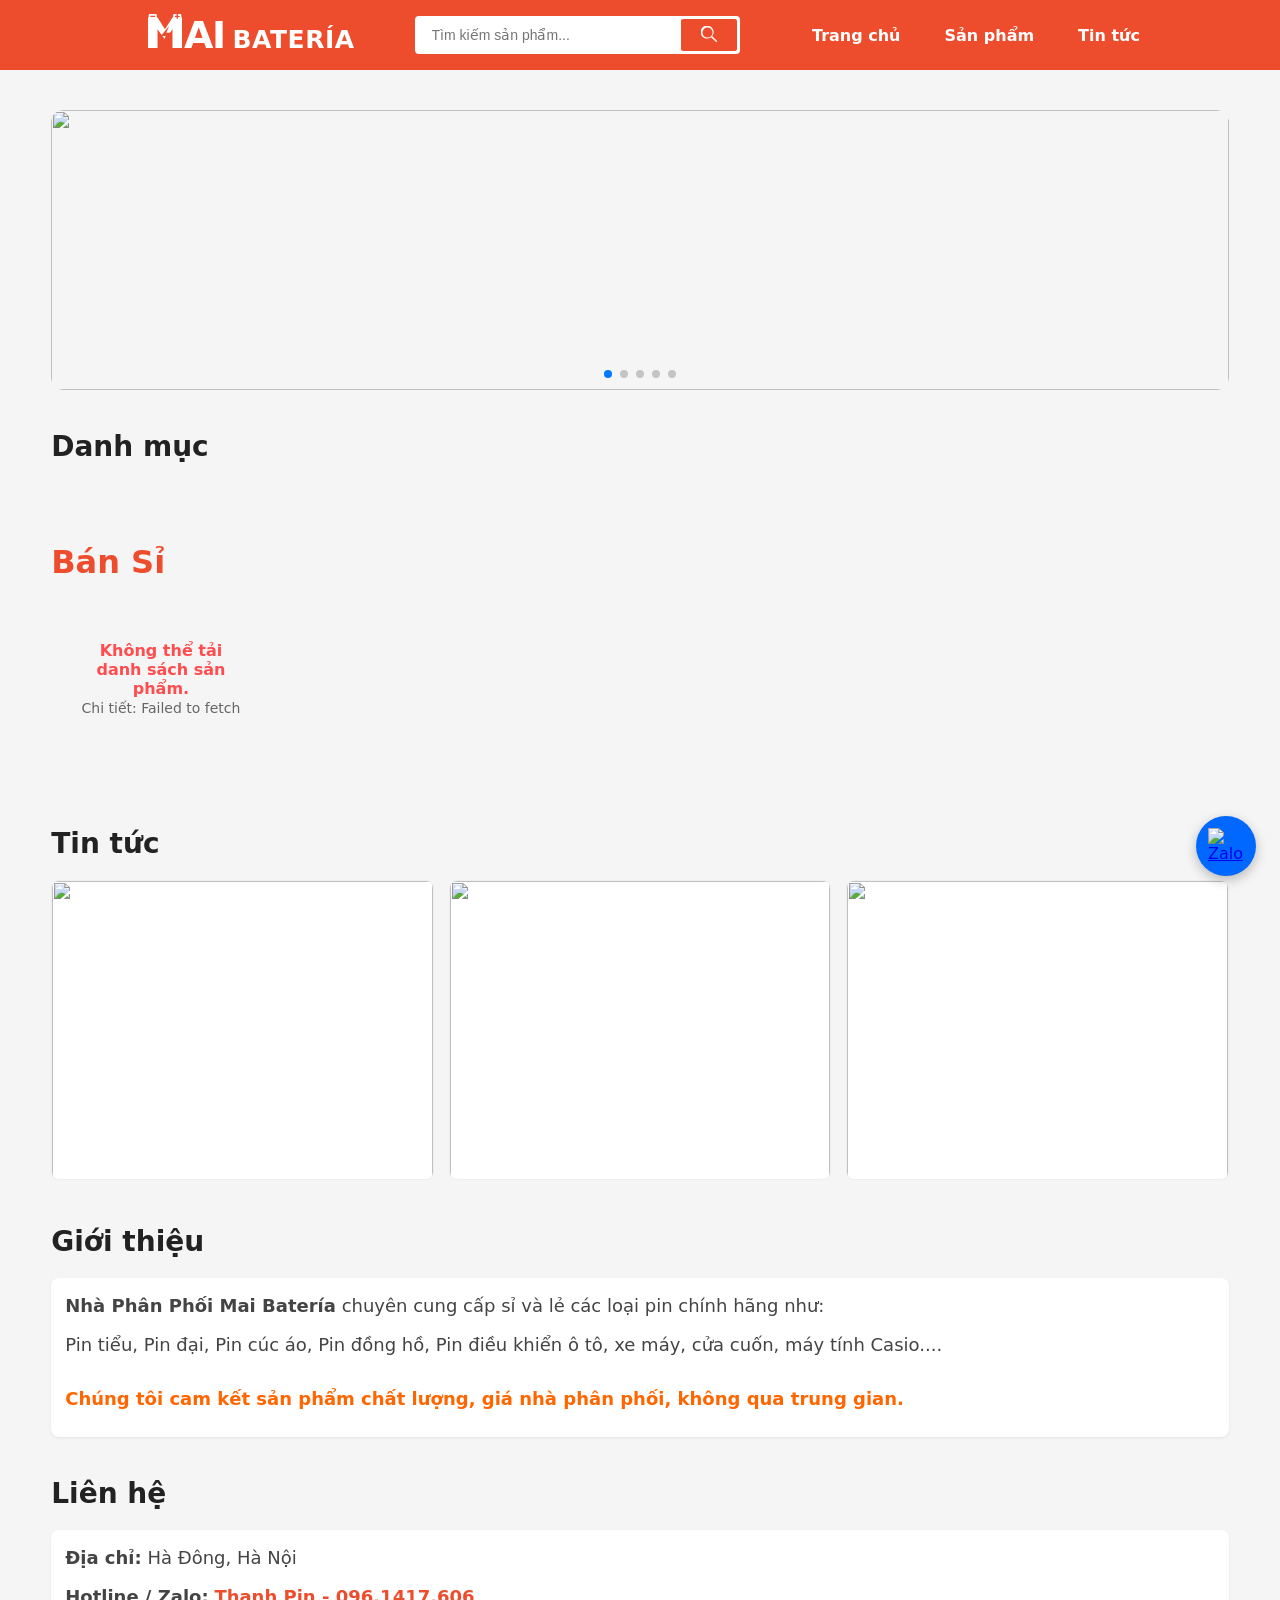
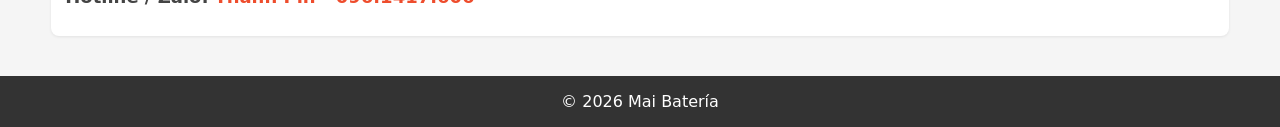
==== index.html @ ac85b608 "Update index.html" ====
<!DOCTYPE html>
<html lang="vi">

<head>
    
    <meta charset="UTF-8">

    <meta name="viewport" content="width=device-width, initial-scale=1.0">

    <title>Mai Batería - Chuyên cung cấp pin chính hãng</title>

    <meta name="description" content="Chuyên cung cấp pin chính hãng, pin công nghiệp và thiết bị điện.">

    <link rel="stylesheet" href="style.css">
    <link rel="stylesheet" href="https://cdn.jsdelivr.net/npm/swiper@11/swiper-bundle.min.css"/>
    <link rel="icon" href="data:image/svg+xml,<svg xmlns=%22http://www.w3.org/2000/svg%22 viewBox=%220 0 24 24%22 fill=%22%23FF6600%22><path d=%22M17 5H3a2 2 0 0 0-2 2v10a2 2 0 0 0 2 2h14a2 2 0 0 0 2-2V7a2 2 0 0 0-2-2zm4 4v6h1V9h-1z%22/></svg>">
    
</head>

<body>

    <!-- ===== HEADER ===== -->

<header id="header">
    
<div class="logo">
    <a href="#home" class="logo-wrapper">
        <svg class="icon-m" viewBox="0 0 100 100" xmlns="http://www.w3.org/2000/svg">
            <defs>
                <mask id="cutout-mask">
                    <rect width="100" height="100" fill="white"/>
                    <rect x="7" y="5" width="14" height="4" rx="1" fill="black"/>
                    <rect x="79" y="5" width="14" height="4" rx="1" fill="black"/>
                    <rect x="84" y="0" width="4" height="14" rx="1" fill="black"/>
                    <polygon points="62,35 38,65 52,65 42,90 68,55 54,55" fill="black"/>
                </mask>
            </defs>
            <g mask="url(#cutout-mask)" fill="white">
                <rect x="2" y="0" width="24" height="15" rx="3"/>
                <rect x="74" y="0" width="24" height="15" rx="3"/>
                <path d="M 0 100 L 0 10 L 28 10 L 50 45 L 72 10 L 100 10 L 100 100 L 72 100 L 72 45 L 50 75 L 28 45 L 28 100 Z"/>
            </g>
        </svg>
        <span class="text-ai">AI</span>
        <span class="text-bateria">BATERÍA</span>
    </a>
</div>
    
        <div class="header-search">
            <input type="text" id="searchInput" placeholder="Tìm kiếm sản phẩm...">
            <button id="searchBtn">
                <svg viewBox="0 0 19 19" width="16" height="16" fill="currentColor"><path d="M18.86 17.65l-5.6-5.6a7.7 7.7 0 1 0-1.2 1.2l5.6 5.6a.85.85 0 0 0 1.2-1.2zM7.75 13.8a6 6 0 1 1 0-12 6 6 0 0 1 0 12z"></path></svg>
            </button>
        </div>

        <nav id="navbar">
            <a href="#home">Trang chủ</a>
            <a href="#products">Sản phẩm</a>
            <a href="#news">Tin tức</a>
        </nav>
    </header>

<section id="home">
    <div class="swiper mySwiper">
        <div class="swiper-wrapper">
            <div class="swiper-slide"><img src="https://i.postimg.cc/FR62rSmL/pin-maxell-super-2.jpg" style="width:100%; border-radius:12px;"></div>
            <div class="swiper-slide"><img src="https://i.postimg.cc/KYJ6WVH9/cell-pin-POTECH.jpg" style="width:100%; border-radius:12px;"></div>
            <div class="swiper-slide"><img src="https://i.postimg.cc/XJPTj53w/pw1.png" style="width:100%; border-radius:12px;"></div>
            <div class="swiper-slide"><img src="https://i.postimg.cc/j2JBLjSV/vn-11134207-820l4-mfamh0n46bk985.jpg" style="width:100%; border-radius:12px;"></div>
            <div class="swiper-slide"><img src="https://i.postimg.cc/2yBgV58v/sc181.png" style="width:100%; border-radius:12px;"></div>
        </div> 
        <div class="swiper-pagination"></div>
    </div>
</section>

       <section id="categories">
    <h2>Danh mục</h2>
    <div id="categoryContainer">
        </div>
</section>



    <!-- ===== PRODUCTS ===== -->

    <section id="products">

        <h2>Bán Sỉ</h2>

        <div id="productContainer">

            <!-- JS -->

        </div>

    </section>

     <div id="paginationContainer"></div>

    <!-- ===== NEWS ===== -->

<section id="news">
    <h2>Tin tức</h2>
    <div id="newsContainer">
        
        <div class="news-item">
            <img src="https://i.postimg.cc/J4jCZXg5/roc.jpg">
          
        </div>

        <div class="news-item">
            <img src="https://i.postimg.cc/XvjMQ3QF/ast-2353961-jpg-pub-thumb-644-644.jpg">
           
        </div>

        <div class="news-item">
            <img src="https://i.postimg.cc/Gts6HphK/t.png">
            
        </div>

    </div>
</section>



    <!-- ===== ABOUT ===== -->

    <section id="about">
        <h2>Giới thiệu</h2>
        <div id="aboutContainer">
            <p style="font-size: 18px;"><strong>Nhà Phân Phối Mai Batería</strong> chuyên cung cấp sỉ và lẻ các loại pin chính hãng như: </p>
            <p style="font-size: 18px;"> Pin tiểu, Pin đại, Pin cúc áo, Pin đồng hồ, Pin điều khiển ô tô, xe máy, cửa cuốn, máy tính Casio....</p>
            <p style="font-size: 18px; color: #FF6600; font-weight: bold; margin-top: 25px;">Chúng tôi cam kết sản phẩm chất lượng, giá nhà phân phối, không qua trung gian.</p>
    </section>


    <section id="contact">
        <h2>Liên hệ</h2>
        <div id="contactContainer">
            <p style="font-size: 18px;"><strong>Địa chỉ:</strong> Hà Đông, Hà Nội</p>
            <p style="font-size: 18px;"><strong>Hotline / Zalo:</strong> <a href="https://zalo.me/0961417606" target="_blank">Thanh Pin - 096.1417.606</a></p>
        </div>
    </section>


    <!-- ===== FOOTER ===== -->

    <footer>

        <div id="footerContainer">

            © 2026 Mai Batería

        </div>

    </footer>

<!-- ================= PRODUCT POPUP ================= -->
<div id="productPopup" class="popup hidden">

    <div class="popup-content">

        <span id="closePopup" class="close-btn">×</span>

        <img id="popupImage" src="">

        <h2 id="popupName"></h2>

        <p id="popupPrice"></p>

        <p id="popupCategory"></p>

    </div>

</div>

<div id="productDetail" class="detail hidden">

    <div class="detail-box">

        <span id="closeDetail" class="close-btn">×</span>

        <div class="detail-content">

            <img id="detailImage">

            <div class="detail-info">

                <h2 id="detailName"></h2>

                <p id="detailPrice"></p>

                <p id="detailCategory"></p>

                <button class="buy-btn">Liên hệ Zalo</button>

            </div>

        </div>

    </div>

</div>
    
<!-- Dưới cùng của file, trước </body> -->
<script src="https://cdn.jsdelivr.net/npm/swiper@11/swiper-bundle.min.js"></script>
<script>
  var swiper = new Swiper(".mySwiper", {
    autoplay: { delay: 3000, disableOnInteraction: false },
    loop: true,
    pagination: { el: ".swiper-pagination", clickable: true },
  });
</script>

<script src="https://www.gstatic.com/firebasejs/10.13.2/firebase-app-compat.js"></script>
<script src="https://www.gstatic.com/firebasejs/10.13.2/firebase-firestore-compat.js"></script>
<script src="app.js"></script>

<a href="https://zalo.me/0961417606" class="zalo-float" target="_blank" rel="noopener noreferrer" title="Chat qua Zalo">
    <img src="https://upload.wikimedia.org/wikipedia/commons/9/91/Icon_of_Zalo.svg" alt="Zalo Chat">
</a>

<div id="productModal" class="modal">
    <div class="modal-content">
        <span class="close-modal" onclick="closeProductPopup()">&times;</span>
        
        <div class="modal-body">
            <div class="modal-left">
                <img id="modalImg" src="" alt="Sản phẩm">
            </div>
            <div class="modal-right">
                <h2 id="modalName"></h2>
                <p id="modalPrice"></p>
                <hr>
                <h4>Thông tin chi tiết:</h4>
                <div id="modalDescription" class="modal-desc"></div>
                
                <a id="modalZaloBtn" href="#" target="_blank" class="modal-zalo-btn">
                    💬 Liên Hệ Zalo
                </a>
            </div>
        </div>
    </div>
</div>
    
</body>

</html>
---- style.css ----
/* =====================================================
   PIN SHOP - SHOPEE MINI UI
===================================================== */

* {
    margin: 0;
    padding: 0;
    box-sizing: border-box;
}

body {
    font-family: system-ui, -apple-system, Segoe UI, Roboto, Arial;
    background: #f5f5f5;
    color: #222;
}

/* ================= HEADER ================= */
header {
    position: sticky;
    top: 0;
    z-index: 1000;
    background: #ee4d2d;
    color: white;
    display: flex;
    justify-content: space-between;
    align-items: center;
    padding: 12px 24px;
    gap: 30px;
}

.logo img {
    height: 40px;
    filter: brightness(0) invert(1);
}

#navbar { display: flex; gap: 16px; }
#navbar a { color: white; text-decoration: none; font-size: 13px; opacity: .9; }
#navbar a:hover { opacity: 1; }

.header-search {
    flex: 1;
    max-width: 600px;
    display: flex;
    background: white;
    border-radius: 4px;
    padding: 3px;
}

.header-search input { flex: 1; border: none; padding: 8px 14px; outline: none; font-size: 14px; }
.header-search button { background: #ee4d2d; color: white; border: none; padding: 0 20px; border-radius: 2px; cursor: pointer; transition: 0.2s; }
.header-search button:hover { background: #f05d40; }

/* ================= SECTION BỐ CỤC CHUNG ================= */
section {
    width: 92%;
    max-width: 1200px;
    margin: 40px auto; /* Khoảng cách giữa các section */
}

/* ================= BANNER ================= */
#bannerContainer {
    height: 280px;
    border-radius: 12px;
    background: linear-gradient(135deg,#ff6b3d,#ee4d2d);
    display: flex;
    justify-content: center;
    align-items: center;
    color: white;
    font-size: 28px;
    font-weight: 700;
    box-shadow: 0 8px 20px rgba(0,0,0,0.12);
}

/* ================= CATEGORY ================= */
#categoryContainer { display: flex; flex-wrap: wrap; gap: 8px; }
.category { padding: 6px 12px; background: white; border: 1px solid #eee; border-radius: 999px; font-size: 12px; cursor: pointer; transition: .2s; }
.category:hover { border-color: #ee4d2d; color: #ee4d2d; }
.category.active { background: #ee4d2d; color: white; border-color: #ee4d2d; }

/* ================= PRODUCTS (LƯỚI SẢN PHẨM) ================= */
#products h2 { margin-bottom: 25px; font-size: 22px; }

#productContainer {
    display: grid;
    grid-template-columns: repeat(5, 1fr); /* Ép đúng 5 cột */
    gap: 20px; 
    margin-bottom: 30px;
}

.product {
    background: white;
    border-radius: 4px;
    overflow: hidden;
    box-shadow: 0 1px 2px rgba(0,0,0,0.1);
    transition: 0.2s;
    cursor: pointer;
    position: relative;
    padding-bottom: 10px;
}

.product:hover { transform: translateY(-2px); box-shadow: 0 6px 16px rgba(0,0,0,0.12); }
.product img { width: 100%; height: 160px; object-fit: cover; }
.product-info { 
    padding: 10px; 
    min-height: 120px; /* Tăng từ 150px lên 180px để có nhiều không gian hơn */
    display: flex;         /* Sử dụng flexbox */
    flex-direction: column; /* Xếp theo cột */
    justify-content: space-between; /* Đẩy giá xuống cuối container */
}
.product-name { 
    font-size: 18px; 
    font-weight: 680; 
    line-height: 22px; 
    /* Tăng max-height lên 68px để trừ hao các trình duyệt render chữ khác nhau */
    max-height: 68px; 
    overflow: hidden; 
    display: -webkit-box; 
    /* Thay đổi từ 2 thành 3 để hiển thị 3 dòng */
    -webkit-line-clamp: 3; 
    -webkit-box-orient: vertical; 
}
.product-price { 
    margin-top: 15px; /* Tăng khoảng cách từ 6px lên 15px để tách biệt với tên */
    color: #ee4d2d; 
    font-weight: 700; 
}

/* =====================================================
   PHÂN TRANG CHUẨN SHOPEE (MŨI TÊN + Ô GÕ TRANG)
===================================================== */
#paginationContainer {
    display: flex;
    flex-wrap: wrap;
    justify-content: center;
    align-items: center;
    gap: 6px;
    margin: 30px 0 40px 0;
}

#paginationContainer button {
    padding: 0 12px;
    min-width: 38px;
    height: 38px;
    cursor: pointer;
    background: white;
    border: 1px solid #e0e0e0;
    color: #555;
    border-radius: 4px;
    font-size: 15px;
    font-weight: 600;
    transition: all 0.2s ease;
    display: flex;
    align-items: center;
    justify-content: center;
    box-shadow: 0 1px 2px rgba(0,0,0,0.05);
}

/* Nút mũi tên khi bị vô hiệu hóa (Đang ở trang 1 thì không lùi được) */
#paginationContainer button:disabled {
    opacity: 0.35;
    cursor: not-allowed;
    background: #f9f9f9;
    border-color: #eee;
}

#paginationContainer button:hover:not(:disabled), 
#paginationContainer button.active {
    background: #ee4d2d;
    color: white;
    border-color: #ee4d2d;
    box-shadow: 0 3px 8px rgba(238, 77, 45, 0.3);
    transform: translateY(-1px);
}

/* Dấu ba chấm ... */
.page-dots {
    color: #888;
    padding: 0 4px;
    font-weight: bold;
    user-select: none;
}

/* Khu vực ô gõ số trang để nhảy nhanh */
.pagination-jump {
    display: flex;
    align-items: center;
    gap: 8px;
    margin-left: 15px;
    font-size: 14px;
    color: #555;
    font-weight: 500;
}

.pagination-jump input {
    width: 55px;
    height: 38px;
    padding: 0 4px;
    border: 1px solid #ccc;
    border-radius: 4px;
    text-align: center;
    outline: none;
    font-size: 15px;
    font-weight: bold;
    color: #ee4d2d;
    transition: 0.2s;
}

.pagination-jump input:focus {
    border-color: #ee4d2d;
    box-shadow: 0 0 0 2px rgba(238, 77, 45, 0.15);
}

/* Tối ưu phân trang trên Điện thoại (Dưới 768px) */
@media (max-width: 768px) {
    #paginationContainer {
        gap: 4px;
    }
    #paginationContainer button {
        min-width: 34px;
        height: 34px;
        font-size: 14px;
        padding: 0 8px;
    }
    /* Đẩy ô gõ trang xuống dòng riêng cho thoáng màn hình mobile */
    .pagination-jump {
        width: 100%;
        justify-content: center;
        margin-left: 0;
        margin-top: 10px;
    }
}

/* ================= NEWS & ABOUT ================= */
#newsContainer { display: grid; grid-template-columns: repeat(auto-fill, minmax(240px, 1fr)); gap: 12px; }
.news { background: white; padding: 12px; border-radius: 8px; box-shadow: 0 1px 3px rgba(0,0,0,0.08); }
#aboutContainer, #contactContainer { background: white; padding: 14px; border-radius: 8px; box-shadow: 0 1px 3px rgba(0,0,0,0.08); }

/* ================= FOOTER ================= */
footer { margin-top: 30px; padding: 16px; text-align: center; background: #333; color: white; }

/* ================= MOBILE ================= */
@media(max-width:768px){
    header { flex-direction: column; gap: 10px; }
    #bannerContainer { height: 180px; font-size: 20px; }
}

/* ================= POPUP ================= */
.popup, .detail { position: fixed; inset: 0; background: rgba(0,0,0,0.6); display: flex; justify-content: center; align-items: center; z-index: 2000; }
.popup.hidden, .detail.hidden { display: none; }
.popup-content, .detail-box { background: white; width: 90%; max-width: 700px; border-radius: 12px; padding: 16px; position: relative; }
.close-btn { position: absolute; top: 10px; right: 12px; font-size: 24px; cursor: pointer; }
.detail-content { display: flex; gap: 16px; }
.detail-content img { width: 50%; border-radius: 10px; }
.buy-btn { margin-top: 10px; padding: 10px; width: 100%; background: #ee4d2d; color: white; border: none; border-radius: 8px; cursor: pointer; }

/* 1. Dành riêng cho Tiêu đề Sản phẩm (To và đậm nhất) */
section#products h2 {
    font-size: 32px !important;
    color: #ee4d2d !important;
    margin-bottom: 30px !important;
    font-weight: 800 !important;
}

/* 2. Dành cho các Tiêu đề khác (Danh mục, Tin tức, Liên hệ) */
section h2 {
    font-size: 28px;
    margin-bottom: 20px;
    font-weight: bold;
}

#aboutContainer, #contactContainer {
    line-height: 1.6;
    font-size: 14px;
    color: #444;
}

#aboutContainer p, #contactContainer p {
    margin-bottom: 10px;
}

#contactContainer a {
    color: #ee4d2d;
    font-weight: bold;
    text-decoration: none;
}

.swiper {
    width: 100%;
    height: 280px;
    border-radius: 12px;
    margin-bottom: 20px;
}

.swiper-slide img {
    display: block;
    width: 100%;
    height: 100%;
    object-fit: cover;
}

@media(max-width:768px){
    .swiper { height: 180px; }
}


/* Container tin tức */
#newsContainer { 
    display: flex; 
    gap: 15px; 
    flex-wrap: wrap; 
    justify-content: center; 
}

/* Các item tin tức */
.news-item { 
    flex: 1; 
    min-width: 300px; 
    max-width: 390px; 
}

/* Ảnh tin tức: Sử dụng contain để hiển thị trọn vẹn */
.news-item img { 
    width: 100%; 
    height: 300px; /* Bạn có thể chỉnh chiều cao này tùy ý */
    object-fit: contain; /* KHÔNG BỊ CẮT */
    background-color: #ffffff; /* Nền trắng sạch */
    border-radius: 8px;
    border: 1px solid #eee; /* Thêm viền nhẹ cho đẹp */
}

.news-item h3 { 
    font-size: 16px; 
    margin: 10px 0; 
}

.logo-wrapper {
    display: flex;
    align-items: baseline; /* Căn bằng đáy chữ, luôn thẳng hàng */
    gap: 2px;
    text-decoration: none;
}

.icon-m {
    height: 34px; /* Đã thu nhỏ từ 54px xuống 34px cho vừa vặn */
    width: auto;
}

.text-ai {
    font-size: 38px; /* Thu nhỏ cỡ chữ AI */
    font-weight: 900;
    color: white;
    font-family: system-ui, -apple-system, sans-serif;
    letter-spacing: -1.5px; 
}

.text-bateria {
    font-size: 25px; /* Kích thước BATERÍA bằng đúng 2/3 chữ AI (Tỷ lệ 3:2) */
    font-weight: 800;
    color: white;
    font-family: system-ui, -apple-system, sans-serif;
    letter-spacing: 0.5px;
    margin-left: 6px; /* Cách chữ AI ra một xíu cho thoáng */
}

/* Container chứa danh mục */
#categoryContainer {
    display: flex;
    flex-wrap: wrap;
    gap: 15px; /* Khoảng cách giữa các nút */
    justify-content: center;
    margin-bottom: 30px;
    padding: 10px;
}

/* Style chung cho nút danh mục */
.category-btn {
    padding: 12px 24px;      /* Tăng kích thước nút */
    font-size: 15px;         /* Chữ to hơn */
    font-weight: 600;
    cursor: pointer;
    background: #ffffff;
    border: 1px solid #e0e0e0;
    border-radius: 8px;      /* Bo góc nhẹ nhàng */
    transition: all 0.3s ease;
    box-shadow: 0 2px 5px rgba(0,0,0,0.05); /* Đổ bóng nhẹ */
    color: #555;
}

/* Hiệu ứng khi di chuột */
.category-btn:hover {
    border-color: #ee4d2d;
    color: #ee4d2d;
    background-color: #fff5f3;
    transform: translateY(-2px); /* Hiệu ứng nổi lên khi di chuột */
}

/* Hiệu ứng khi nút được chọn */
.category-btn.active {
    background-color: #ee4d2d;
    color: white;
    border-color: #ee4d2d;
    box-shadow: 0 4px 10px rgba(238, 77, 45, 0.3);
}

/* 1. Header: Cấu trúc chính */
header {
    display: flex;
    justify-content: space-between; /* Đẩy logo sang trái, nav sang phải, search ở giữa */
    align-items: center;
    padding: 12px 30px; /* Khoảng cách đều 2 bên */
    background: #ee4d2d;
    position: sticky;
    top: 0;
    z-index: 1000;
    height: 70px; /* Cố định chiều cao */
    padding: 12px 10%;
}

/* 2. Logo: Đẩy ra khỏi mép trái */
.logo {
    padding-left: 20px; /* Khoảng cách từ mép màn hình vào logo */
    flex-shrink: 0;     /* Không cho phép logo bị co lại */
}

/* 3. Search: Chiếm không gian ở giữa, nhưng không được đè lên các bên */
.header-search {
    flex: 1;            /* Ăn hết phần trống còn lại */
    max-width: 500px;   /* Giới hạn độ rộng tối đa */
    margin: 0 30px;     /* Khoảng cách thở với logo và nav */
    display: flex;
    background: white;
    border-radius: 4px;
    padding: 3px;
}

/* 4. Navbar: Ép cứng trên 1 dòng */
#navbar {
    display: flex;
    gap: 20px;
    white-space: nowrap; /* CÂU LỆNH QUAN TRỌNG: Không cho xuống dòng */
    flex-shrink: 0;      /* CÂU LỆNH QUAN TRỌNG: Không cho co lại dù màn hình nhỏ */
    align-items: center;
}

#navbar a {
    color: white;
    text-decoration: none;
    font-size: 16px;
    font-weight: 700;
    padding: 8px 12px;
    border-radius: 6px;
    transition: all 0.3s ease;
    opacity: 1;
}

#navbar a:hover {
    background: rgba(255, 255, 255, 0.2);
    cursor: pointer;
}

/* ==========================================================================
   TỐI ƯU RESPONSIVE CHUẨN (KHẮC PHỤC TRÀN HEADER & ĐỒNG BỘ 3 CỘT)
========================================================================== */

/* 1. Màn hình Laptop vừa / Tablet ngang (769px - 1150px) -> CHUẨN 3 CỘT */
@media (min-width: 769px) and (max-width: 1150px) {
    /* Thu gọn khoảng cách hai bên header */
    header {
        padding: 10px 2% !important;
        gap: 10px !important;
    }

    /* GIẢI PHÁP LỖI 2: Ép thanh tìm kiếm tự động co nhỏ lại, nhường chỗ cho Menu */
    .header-search {
        flex: 0 1 240px !important; /* Độ rộng tối đa 240px, cho phép tự co nhỏ nếu chật */
        margin: 0 8px !important;
    }

    /* Thu nhỏ khoảng cách giữa các chữ "Trang chủ", "Sản phẩm", "Tin tức" */
    #navbar {
        gap: 10px !important;
        flex-shrink: 0 !important; /* Tuyệt đối không cho menu bị bóp méo hay cắt chữ */
    }

    #navbar a {
        font-size: 14px !important;
        padding: 6px 8px !important;
    }

    /* GIẢI PHÁP LỖI 3: Ép lưới sản phẩm hiện đúng 3 cột vuông vức */
    #productContainer {
        grid-template-columns: repeat(3, 1fr) !important;
        gap: 15px !important;
    }
}

/* 2. Màn hình Điện thoại / Tablet dọc (Dưới 768px) -> CHUẨN 2 CỘT */
@media (max-width: 768px) {
    header {
        flex-wrap: wrap !important;
        height: auto !important;
        padding: 12px 4% !important;
        gap: 10px !important;
    }

    .logo { 
        order: 1; 
    }
    
    #navbar { 
        order: 2; 
        width: auto; 
        gap: 8px !important; 
    }
    
    #navbar a { 
        font-size: 13px !important; 
        padding: 4px 6px !important; 
    }

    /* Đẩy thanh tìm kiếm xuống hàng riêng biệt ở dưới cùng trên mobile */
    .header-search {
        order: 3;
        flex: 0 0 100% !important;
        max-width: 100% !important;
        margin: 6px 0 0 0 !important;
    }

    #productContainer {
        grid-template-columns: repeat(2, 1fr) !important;
        gap: 10px !important;
    }
}

/* ==========================================================================
   CẤU HÌNH NÚT ZALO FLOATING (GÓC DƯỚI PHẢI MÀN HÌNH)
========================================================================== */
.zalo-float {
    position: fixed;
    bottom: 24px;   /* Cách đáy màn hình 24px */
    right: 24px;    /* Cách mép phải màn hình 24px */
    width: 60px;
    height: 60px;
    background-color: #0068ff; /* Màu xanh chuẩn của Zalo */
    border-radius: 50%;
    display: flex;
    align-items: center;
    justify-content: center;
    box-shadow: 0 4px 12px rgba(0, 0, 0, 0.25);
    z-index: 99999; /* Đảm bảo luôn nằm trên cùng tất cả các lớp khác */
    transition: all 0.3s ease;
    
    /* Kích hoạt hiệu ứng sóng nhấp nháy liên tục */
    animation: zalo-pulse 2s infinite;
}

/* Hiệu ứng phóng to nhẹ khi khách rê chuột vào */
.zalo-float:hover {
    transform: scale(1.1);
    background-color: #0056d2; 
}

/* Căn chỉnh kích thước icon Zalo bên trong */
.zalo-float img {
    width: 36px;
    height: 36px;
    object-fit: contain;
}

/* Logic chạy hiệu ứng vòng sóng lan tỏa (Pulse Effect) */
@keyframes zalo-pulse {
    0% {
        box-shadow: 0 0 0 0 rgba(0, 104, 255, 0.7);
    }
    70% {
        box-shadow: 0 0 0 15px rgba(0, 104, 255, 0);
    }
    100% {
        box-shadow: 0 0 0 0 rgba(0, 104, 255, 0);
    }
}

/* Tối ưu hiển thị trên Mobile (cho nhỏ lại một chút để không che mất sản phẩm) */
@media (max-width: 768px) {
    .zalo-float {
        bottom: 16px;
        right: 16px;
        width: 50px;
        height: 50px;
    }
    .zalo-float img {
        width: 30px;
        height: 30px;
    }
}

/* ==========================================================================
   CSS POP-UP CHI TIẾT SẢN PHẨM (MODAL)
========================================================================== */
.modal {
    display: none; /* Ẩn mặc định */
    position: fixed;
    z-index: 100000; /* Nằm trên cùng mọi thứ kể cả nút Zalo nổi */
    left: 0;
    top: 0;
    width: 100%;
    height: 100%;
    background-color: rgba(0, 0, 0, 0.6); /* Nền tối phía sau */
    align-items: center;
    justify-content: center;
    padding: 20px;
}

.modal-content {
    background-color: #fff;
    width: 100%;
    max-width: 750px;
    border-radius: 12px;
    position: relative;
    box-shadow: 0 5px 25px rgba(0,0,0,0.3);
    animation: fadeIn 0.3s ease;
    overflow: hidden;
}

/* Nút đóng (X) */
.close-modal {
    position: absolute;
    right: 15px;
    top: 10px;
    font-size: 28px;
    font-weight: bold;
    color: #888;
    cursor: pointer;
    z-index: 10;
    transition: color 0.2s;
}
.close-modal:hover { color: #000; }

/* Bố cục bên trong popup */
.modal-body {
    display: flex;
    flex-wrap: wrap;
}

.modal-left {
    flex: 1 1 300px;
    background-color: #f9f9f9;
    display: flex;
    align-items: center;
    justify-content: center;
    padding: 20px;
}

.modal-left img {
    max-width: 100%;
    max-height: 300px;
    object-fit: contain;
    border-radius: 6px;
}

.modal-right {
    flex: 1 1 350px;
    padding: 30px;
    display: flex;
    flex-direction: column;
}

#modalName {
    font-size: 22px;
    color: #333;
    margin-bottom: 10px;
    line-height: 1.3;
}

#modalPrice {
    font-size: 20px;
    color: #ff4d2d;
    font-weight: bold;
    margin-bottom: 15px;
}

.modal-desc {
    font-size: 14px;
    color: #555;
    line-height: 1.6;
    margin-bottom: 25px;
    max-height: 180px;
    overflow-y: auto; /* Tự xuất hiện thanh cuộn nếu văn bản quá dài */
    padding-right: 5px;
}

/* Nút Zalo trong Pop-up */
.modal-zalo-btn {
    display: block;
    text-align: center;
    background-color: #0068ff;
    color: white !important;
    text-decoration: none;
    padding: 12px;
    border-radius: 8px;
    font-weight: bold;
    margin-top: auto; /* Đẩy nút xuống dưới cùng bên phải */
    transition: background 0.2s;
}
.modal-zalo-btn:hover { background-color: #0056d2; }

/* Hiệu ứng hiện popup mượt */
@keyframes fadeIn {
    from { opacity: 0; transform: scale(0.95); }
    to { opacity: 1; transform: scale(1); }
}

/* Responsive cho Mobile */
@media (max-width: 768px) {
    .modal { padding: 10px; }
    .modal-content { max-height: 90vh; overflow-y: auto; }
    .modal-right { padding: 20px; }
    #modalName { font-size: 18px; }
}
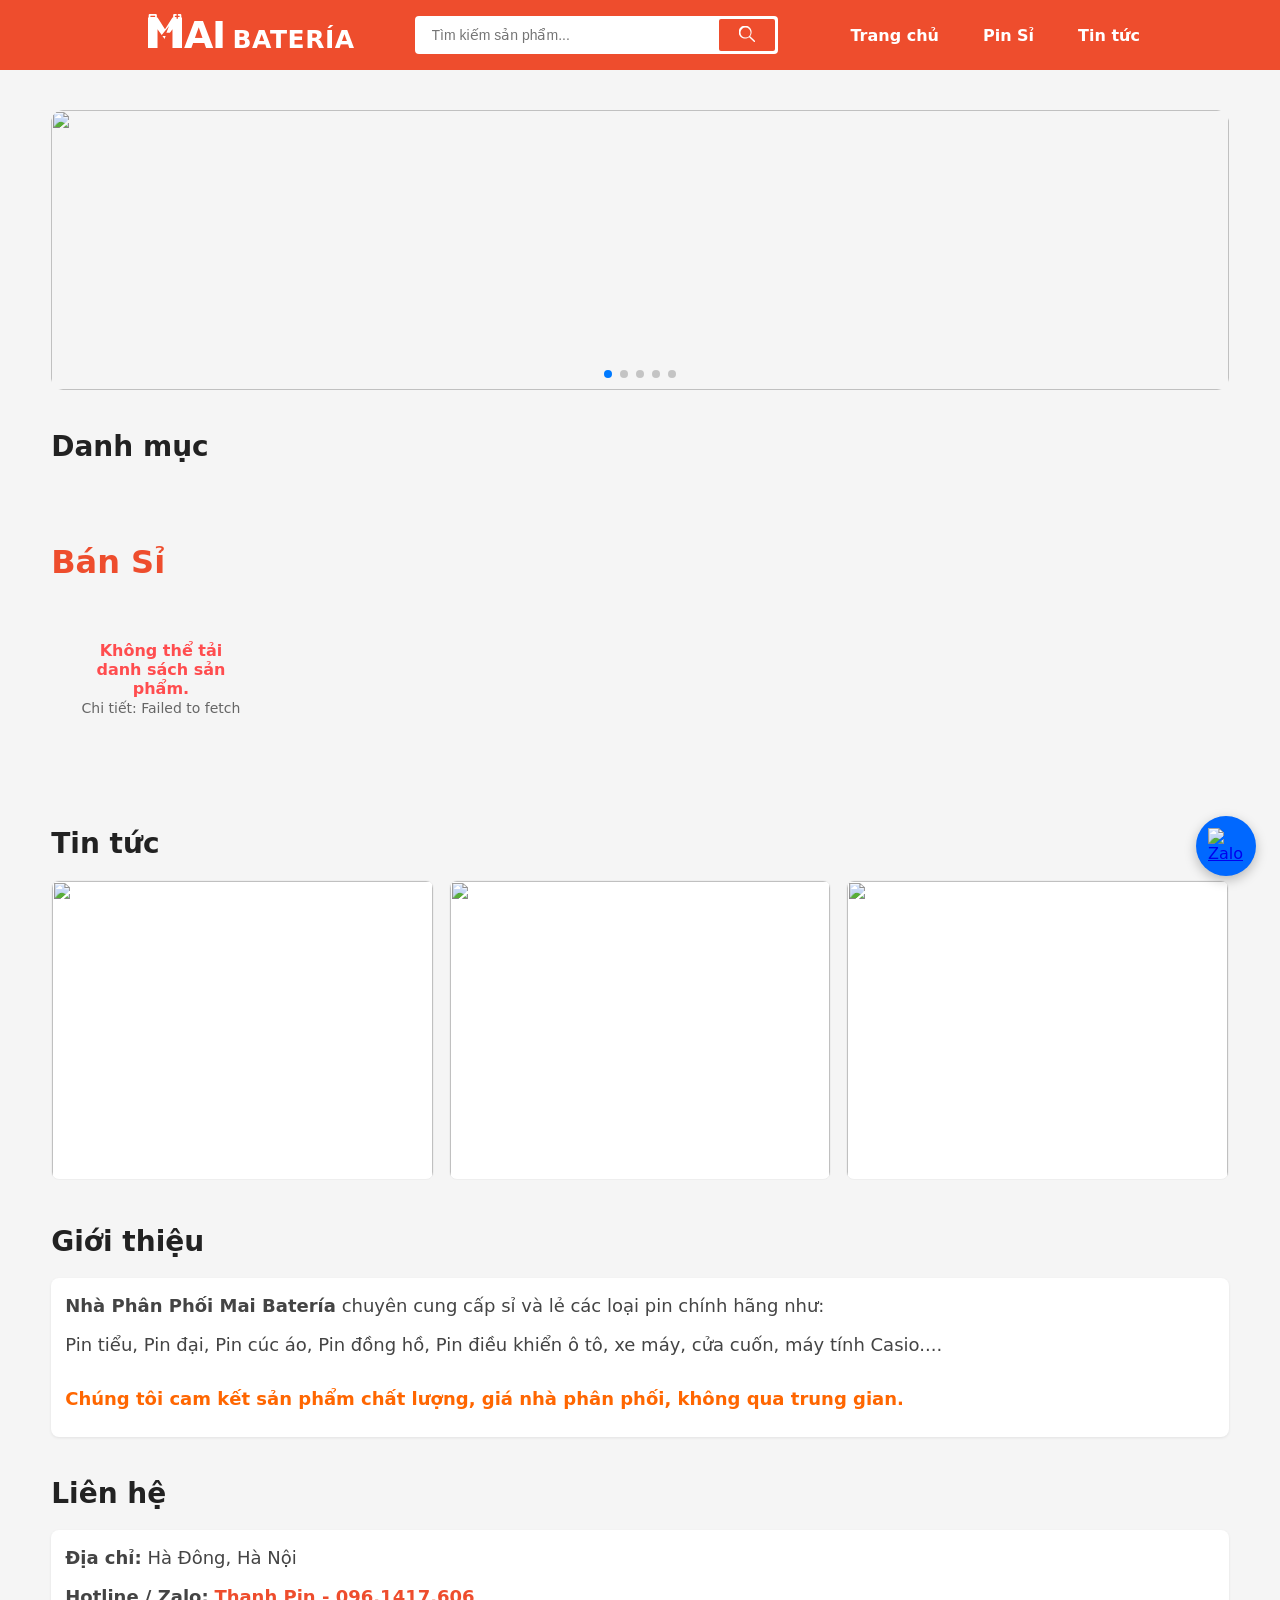
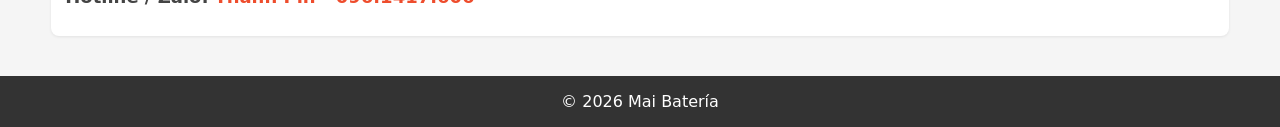
==== commit 1ca39bce: "Update index.html" ====
--- a/index.html
+++ b/index.html
@@ -7,7 +7,7 @@
 
     <meta name="viewport" content="width=device-width, initial-scale=1.0">
 
-    <title>Mai Batería - Chuyên cung cấp pin chính hãng</title>
+    <title>Mai Batería - Chuyên bán sỉ pin chất lượng</title>
 
     <meta name="description" content="Chuyên cung cấp pin chính hãng, pin công nghiệp và thiết bị điện.">
 
@@ -55,7 +55,7 @@
 
         <nav id="navbar">
             <a href="#home">Trang chủ</a>
-            <a href="#products">Sản phẩm</a>
+            <a href="#products">Pin Sỉ</a>
             <a href="#news">Tin tức</a>
         </nav>
     </header>
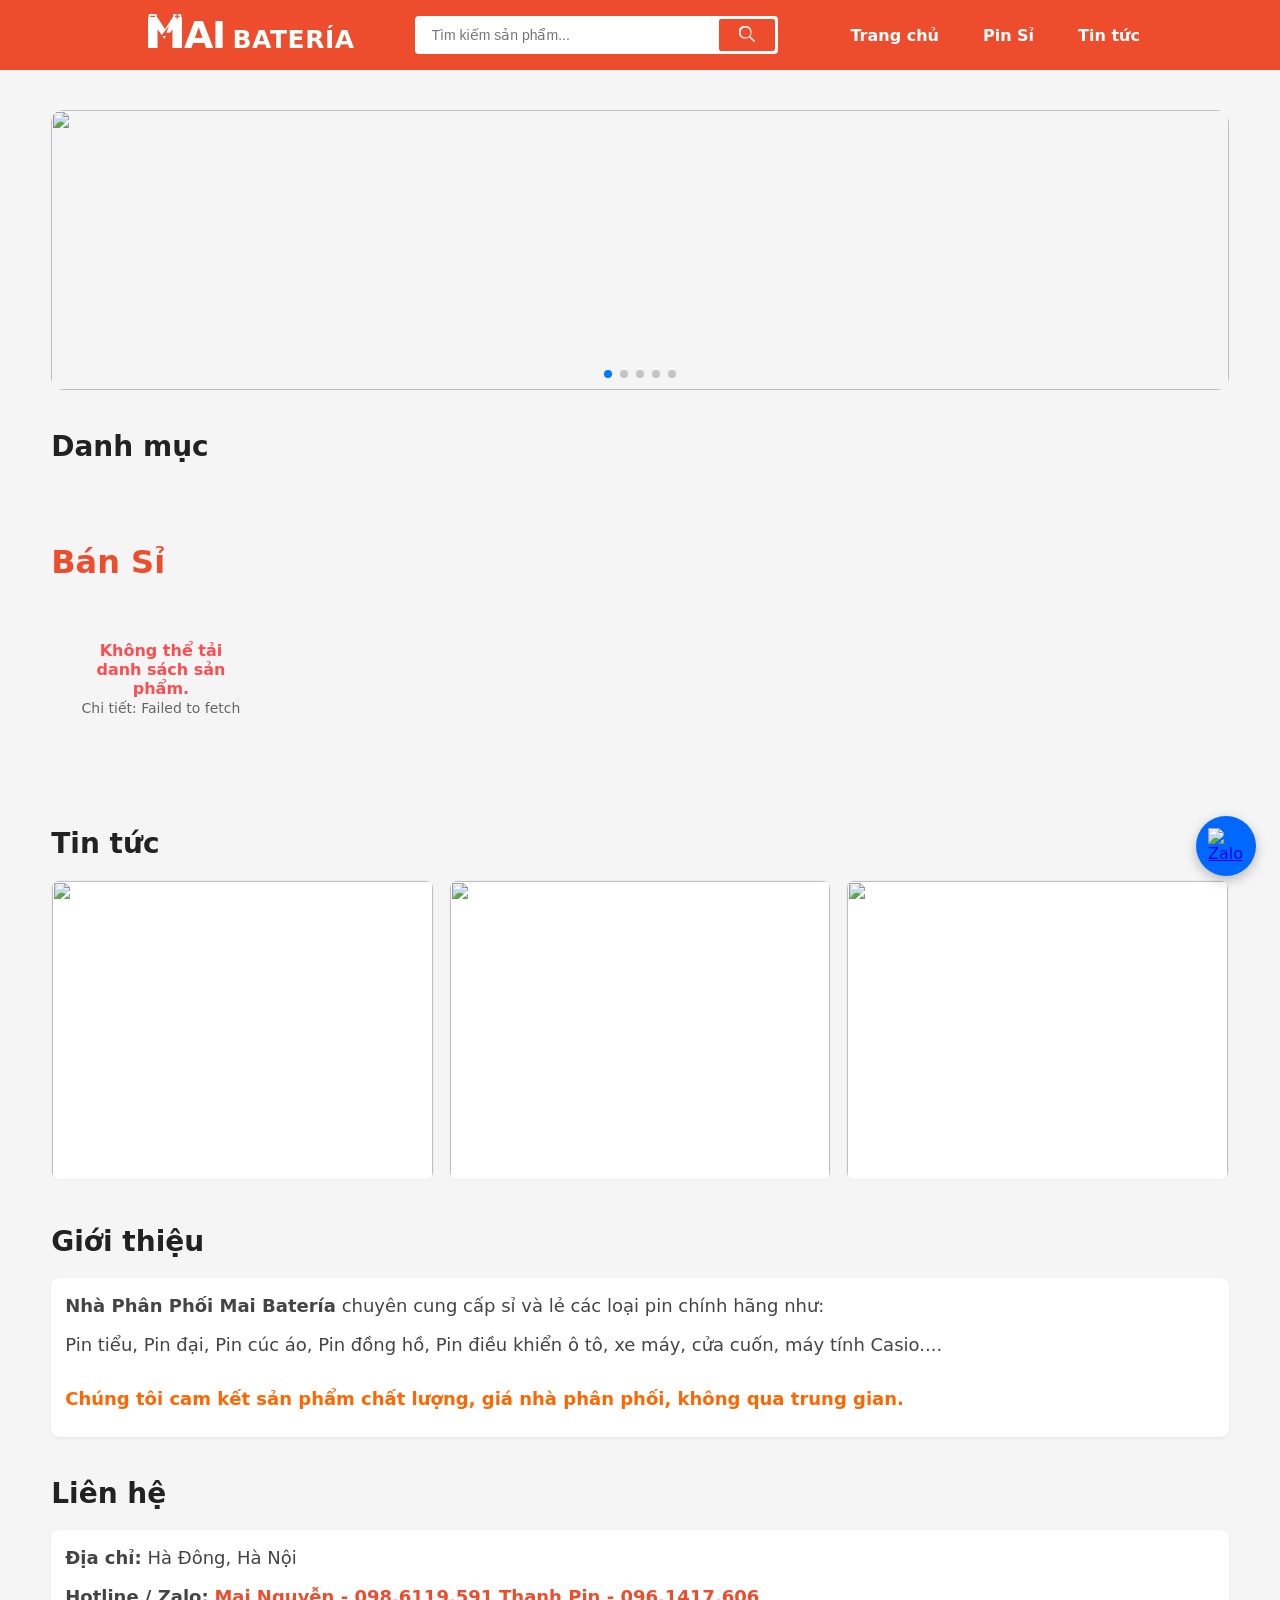
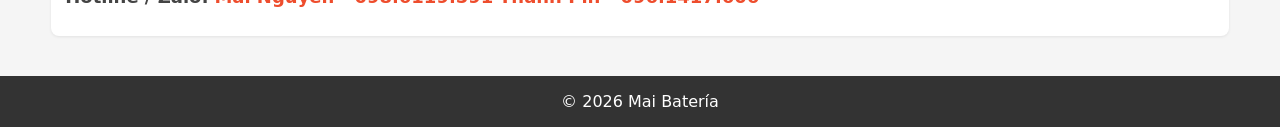
==== commit f3fb63e5: "Update index.html" ====
--- a/index.html
+++ b/index.html
@@ -138,7 +138,7 @@
         <h2>Liên hệ</h2>
         <div id="contactContainer">
             <p style="font-size: 18px;"><strong>Địa chỉ:</strong> Hà Đông, Hà Nội</p>
-            <p style="font-size: 18px;"><strong>Hotline / Zalo:</strong> <a href="https://zalo.me/0961417606" target="_blank">Thanh Pin - 096.1417.606</a></p>
+            <p style="font-size: 18px;"><strong>Hotline / Zalo:</strong> <a href="https://zalo.me/0961417606" target="_blank">Mai Nguyễn - 098.6119.591</a> <a href="https://zalo.me/0961417606" target="_blank">Thanh Pin - 096.1417.606</a></p>
         </div>
     </section>
 
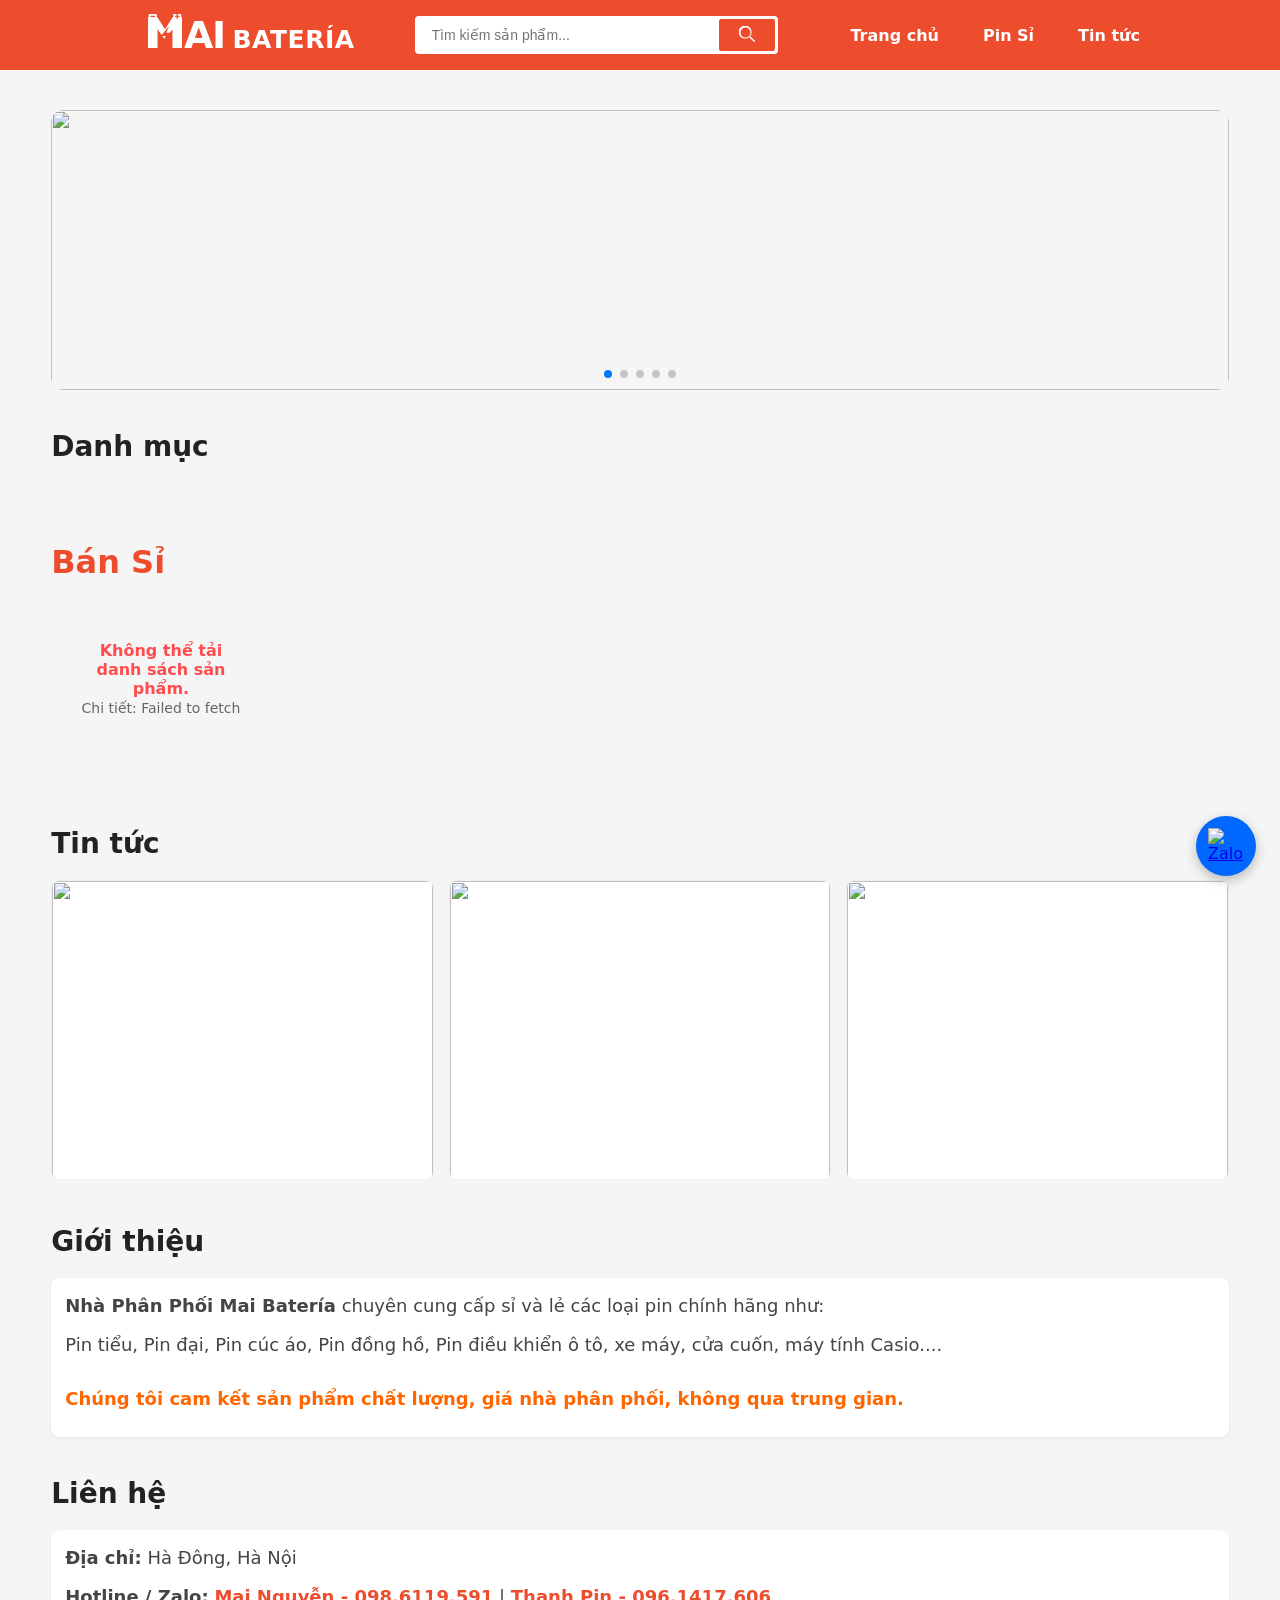
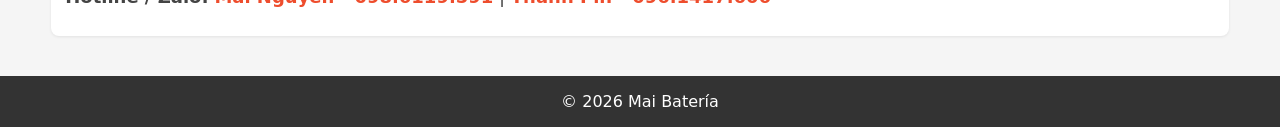
==== commit 26de3fb9: "Update index.html" ====
--- a/index.html
+++ b/index.html
@@ -138,7 +138,7 @@
         <h2>Liên hệ</h2>
         <div id="contactContainer">
             <p style="font-size: 18px;"><strong>Địa chỉ:</strong> Hà Đông, Hà Nội</p>
-            <p style="font-size: 18px;"><strong>Hotline / Zalo:</strong> <a href="https://zalo.me/0961417606" target="_blank">Mai Nguyễn - 098.6119.591</a> <a href="https://zalo.me/0961417606" target="_blank">Thanh Pin - 096.1417.606</a></p>
+            <p style="font-size: 18px;"><strong>Hotline / Zalo:</strong> <a href="https://zalo.me/0986119591" target="_blank">Mai Nguyễn - 098.6119.591</a> | <a href="https://zalo.me/0961417606" target="_blank">Thanh Pin - 096.1417.606</a></p>
         </div>
     </section>
 
